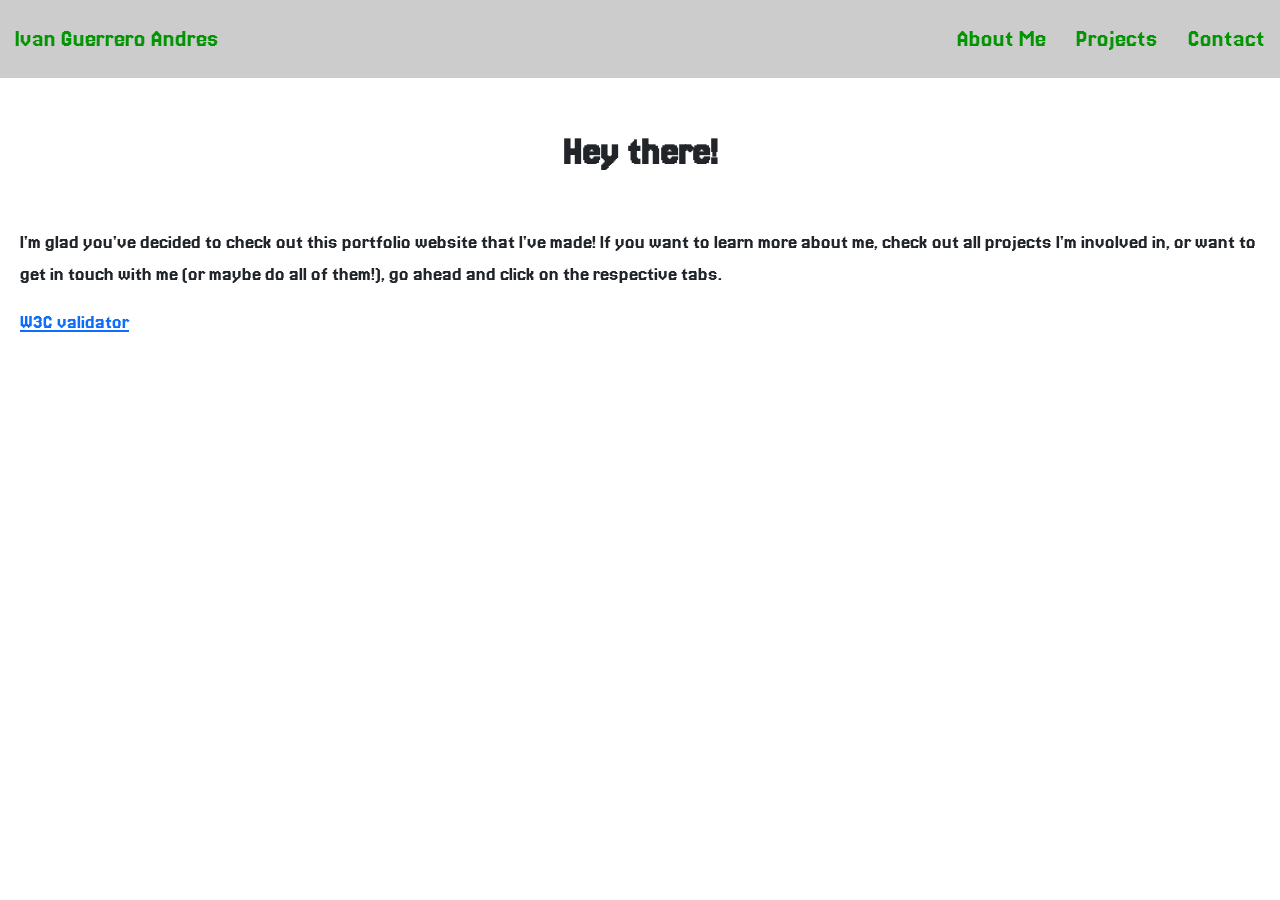
==== index.html @ 24f620a3 "Manual copying" ====
<!DOCTYPE html>
<html lang="en">

  <!--
  WRITTEN BY: Ivan Guerrero Andres
  EMAIL: guerrei3@uci.edu
  -->

  <head>
    <meta charset="utf-8">
    <meta name="viewport" content="width=device-width,initial-scale=1">
    <meta name="author" content="Ivan Guerrero Andres">
    <meta name="description" content="Main page of the portfolio website">
    <!-- Imported font from Google Fonts -->
    <link rel="preconnect" href="https://fonts.googleapis.com">
    <link rel="preconnect" href="https://fonts.gstatic.com" crossorigin>
    <link href="https://fonts.googleapis.com/css2?family=Jersey+20&display=swap" rel="stylesheet">
    <!-- you would link to an external stylesheet here! -->
    <!-- you would also link to Bootstrap here! -->
    <link href="https://cdn.jsdelivr.net/npm/bootstrap@5.3.8/dist/css/bootstrap.min.css" rel="stylesheet" integrity="sha384-sRIl4kxILFvY47J16cr9ZwB07vP4J8+LH7qKQnuqkuIAvNWLzeN8tE5YBujZqJLB" crossorigin="anonymous">
    <link rel="stylesheet" href="styling.css">
    
    <title>Main Page | Ivan Guerrero Andres</title>
  </head>
  <body>
    <!-- Header of the page -->
    <header>
      <div class="topnav">
        <a id="name" href="index.html">Ivan Guerrero Andres</a>
        <a href="contact.html">Contact</a>
        <a href="projects.html">Projects</a>
        <a href="aboutme.html">About Me</a>
      </div>
    </header>
    <div class="content">
      <h1 class="title">Hey there!</h1>
      <p>
        I'm glad you've decided to check out this portfolio website that I've made! If you want
        to learn more about me, check out all projects I'm involved in, or want to get in touch
        with me (or maybe do all of them!), go ahead and click on the respective tabs.
      </p>
      <p>
        <a href="http://validator.w3.org/check?uri=referer">
          W3C validator
        </a>
      </p>
    </div>
  </body>
</html>
---- styling.css ----
body {
    margin: 0px;
    font-family: "Jersey 20", sans-serif;
    font-weight: 400;
    font-style: normal;
}

/* Top bar navigation */
.topnav{
    background-color: #CCCCCC;
    overflow: hidden;
}

.topnav a{
    float: right;
    padding: 20px 15px;
    color: rgb(3, 148, 3);
    text-decoration: none;
    text-align: center;
    font-size: 13pt;
}

.topnav a#name{
    float: left;
}

.topnav a:hover{
    background-color: #222222;
    color: cyan;
}
/* END OF Top bar navigation */

/* Main content */
.content {
    margin-left: 20px;
    margin-right: 20px;
}

.title{
    text-align: center;
    font-weight: bold;
    margin-top: 50px;
    margin-bottom: 50px;
}

.section_title{
    text-align: center;
    text-decoration: underline;
    margin-top: 20px;
    margin-bottom: 30px;
}

.content h3{
    text-align: center;
    margin-top: 20px;
    margin-bottom: 15px;
}

/* END OF Main content */

/* Form styling */
form{
    margin-top: 20px;
    text-align: center;
}

label{
    margin-top: 10px;
    margin-bottom: 10px;
    font-size: 18px;
}

input, textarea{
    width: 75%;
    font-family: sans-serif;
    font-size: 16px;
    resize: none;
}
/* END OF Form styling */



/* Small screens */
@media screen and (max-width: 640px) {
    .row img{
        height: 90px;
    }
}

/* Medium screens */
@media screen and ((min-width: 640px) and (max-width: 1023px)) {
    p{
        font-size: 15pt;
    }
    .topnav a{
        font-size: 17pt;
    }
    .row img{
        height: 180px;
    }
}

/* Large screens */
@media screen and (min-width: 1024px) {
    p{
        font-size: 16pt;
    }
    .topnav a{
        font-size: 19pt;
    }
    .row img{
        height: 180px;
    }
}
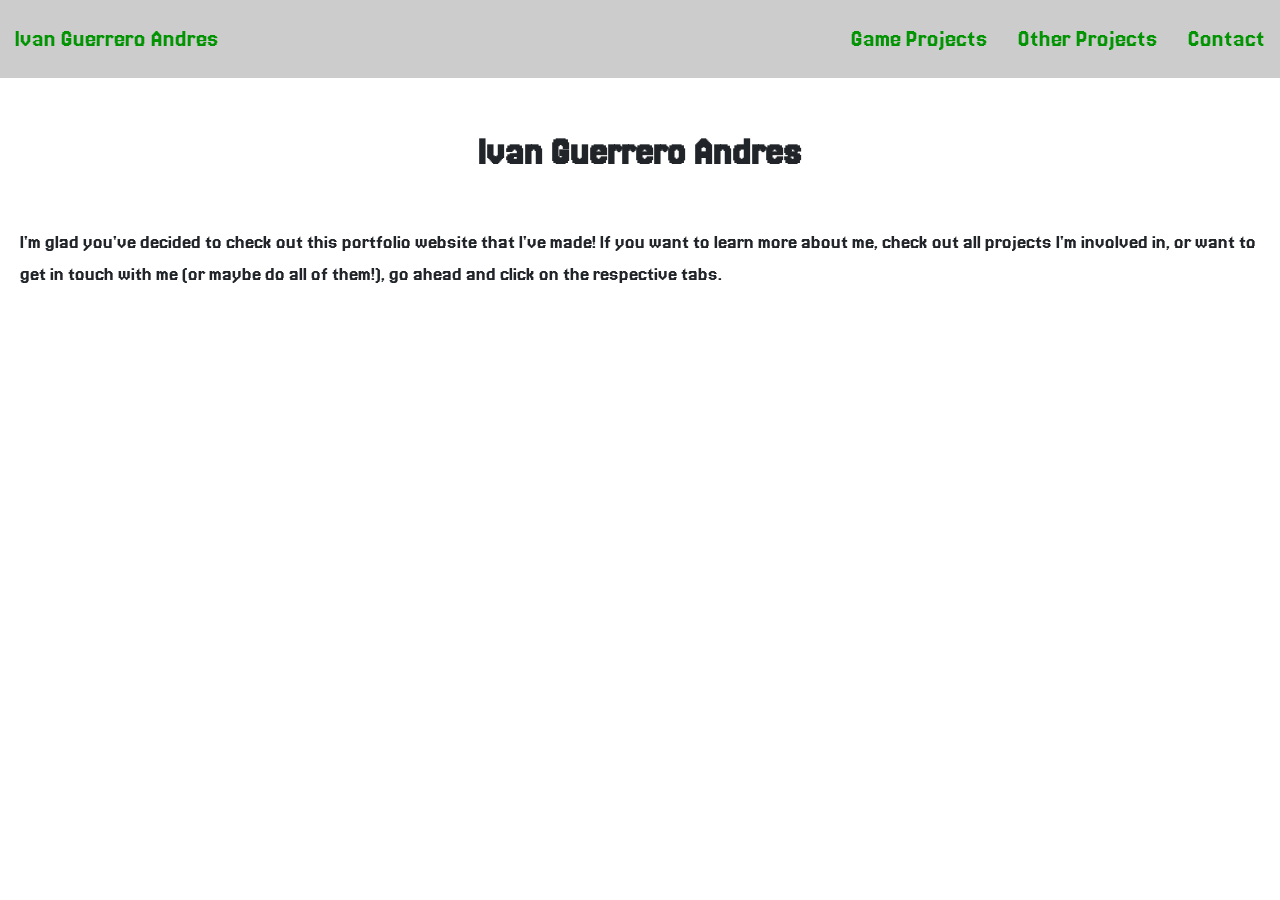
==== commit 7ce8642a: "renaming pages & changing content wip" ====
--- a/index.html
+++ b/index.html
@@ -26,24 +26,19 @@
     <!-- Header of the page -->
     <header>
       <div class="topnav">
-        <a id="name" href="index.html">Ivan Guerrero Andres</a>
+        <a href="index.html" id="name">Ivan Guerrero Andres</a>
         <a href="contact.html">Contact</a>
-        <a href="projects.html">Projects</a>
-        <a href="aboutme.html">About Me</a>
+        <a href="otherprojects.html">Other Projects</a>
+        <a href="gameprojects.html">Game Projects</a>
       </div>
     </header>
     <div class="content">
-      <h1 class="title">Hey there!</h1>
+      <h1 class="title">Ivan Guerrero Andres</h1>
       <p>
         I'm glad you've decided to check out this portfolio website that I've made! If you want
         to learn more about me, check out all projects I'm involved in, or want to get in touch
         with me (or maybe do all of them!), go ahead and click on the respective tabs.
       </p>
-      <p>
-        <a href="http://validator.w3.org/check?uri=referer">
-          W3C validator
-        </a>
-      </p>
     </div>
   </body>
 </html>
--- a/styling.css
+++ b/styling.css
@@ -24,7 +24,7 @@
     float: left;
 }
 
-.topnav a:hover{
+.topnav a:hover, #activetab{
     background-color: #222222;
     color: cyan;
 }
@@ -83,7 +83,10 @@
 /* Small screens */
 @media screen and (max-width: 640px) {
     .row img{
-        height: 90px;
+        height: 50px;
+    }
+    #note{
+        font-size: 12px;
     }
 }
 
@@ -98,6 +101,9 @@
     .row img{
         height: 180px;
     }
+    #note{
+        font-size: 13px;
+    }
 }
 
 /* Large screens */
@@ -111,4 +117,7 @@
     .row img{
         height: 180px;
     }
+    #note{
+        font-size: 14px;
+    }
 }
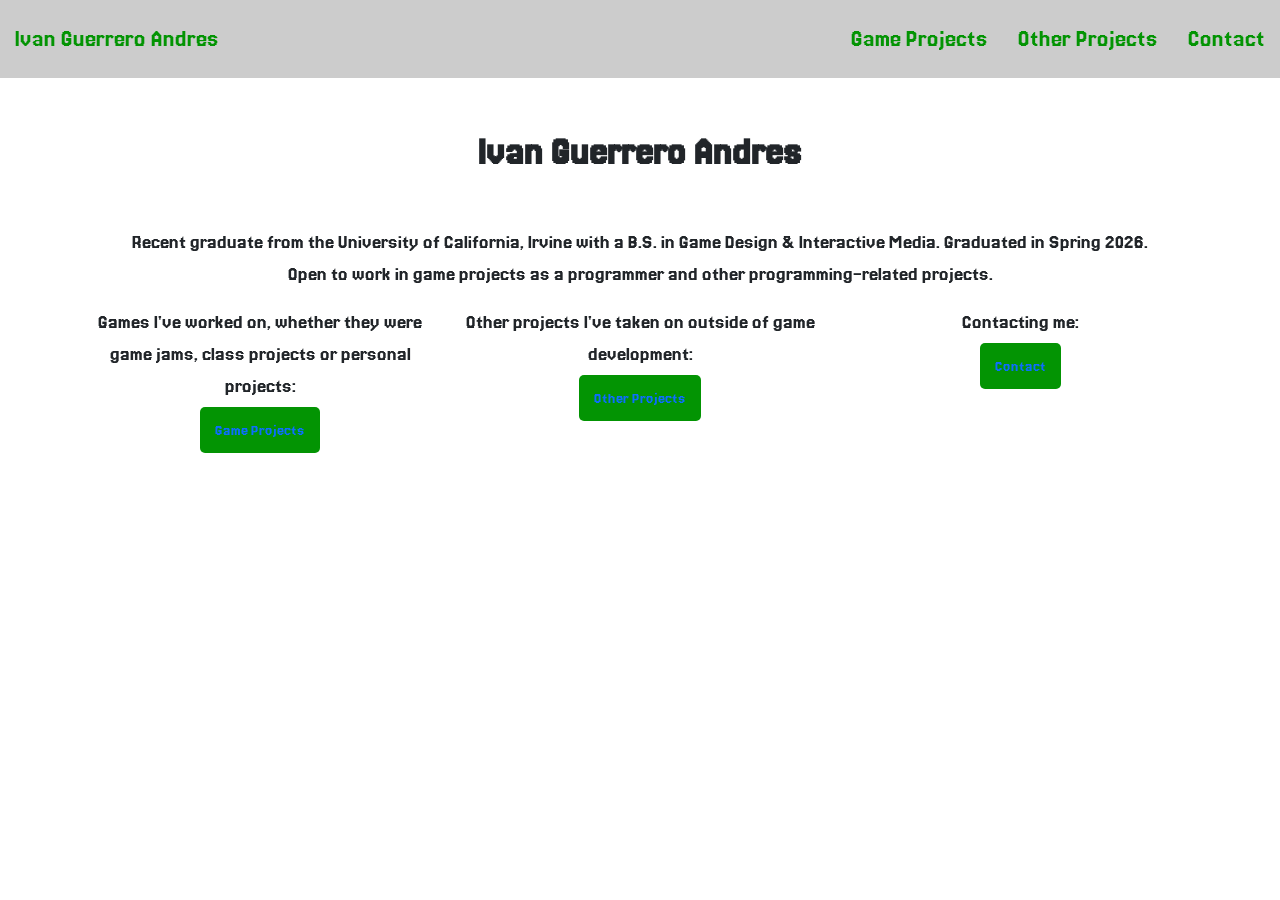
==== commit b9299f48: "Website overhaul in progress" ====
--- a/index.html
+++ b/index.html
@@ -10,7 +10,7 @@
     <meta charset="utf-8">
     <meta name="viewport" content="width=device-width,initial-scale=1">
     <meta name="author" content="Ivan Guerrero Andres">
-    <meta name="description" content="Main page of the portfolio website">
+    <meta name="description" content="Main page of my portfolio website">
     <!-- Imported font from Google Fonts -->
     <link rel="preconnect" href="https://fonts.googleapis.com">
     <link rel="preconnect" href="https://fonts.gstatic.com" crossorigin>
@@ -34,11 +34,26 @@
     </header>
     <div class="content">
       <h1 class="title">Ivan Guerrero Andres</h1>
-      <p>
-        I'm glad you've decided to check out this portfolio website that I've made! If you want
-        to learn more about me, check out all projects I'm involved in, or want to get in touch
-        with me (or maybe do all of them!), go ahead and click on the respective tabs.
+      <p style="text-align: center;">
+        Recent graduate from the University of California, Irvine with a B.S. in Game Design & Interactive Media. Graduated in Spring 2026.<br>
+        Open to work in game projects as a programmer and other programming-related projects.
       </p>
+      <div class="container">
+        <div class="row">
+          <div class="col-4">
+            <p>Games I've worked on, whether they were game jams, class projects or personal projects:</p>
+            <a href="gameprojects.html" class="web-button">Game Projects</a>
+          </div>
+          <div class="col-4">
+            <p>Other projects I've taken on outside of game development:</p>
+            <a href="otherprojects.html" class="web-button">Other Projects</a>
+          </div>
+          <div class="col-4">
+            <p>Contacting me:</p>
+            <a href="contact.html" class="web-button">Contact</a>
+          </div>
+        </div>
+      </div>
     </div>
   </body>
 </html>
--- a/styling.css
+++ b/styling.css
@@ -56,34 +56,27 @@
     margin-bottom: 15px;
 }
 
-/* END OF Main content */
-
-/* Form styling */
-form{
-    margin-top: 20px;
+.col-4{
     text-align: center;
 }
 
-label{
-    margin-top: 10px;
-    margin-bottom: 10px;
-    font-size: 18px;
+.web-button{
+    padding: 15px;
+    margin: 10px;
+    text-decoration: none;
+    text-align: center;
+    background-color: rgb(3, 148, 3);
+    border-radius: 5px;
 }
 
-input, textarea{
-    width: 75%;
-    font-family: sans-serif;
-    font-size: 16px;
-    resize: none;
+.web-button:hover{
+    background-color: cyan;
 }
-/* END OF Form styling */
-
-
 
 /* Small screens */
 @media screen and (max-width: 640px) {
     .row img{
-        height: 50px;
+        height: 105px;
     }
     #note{
         font-size: 12px;
